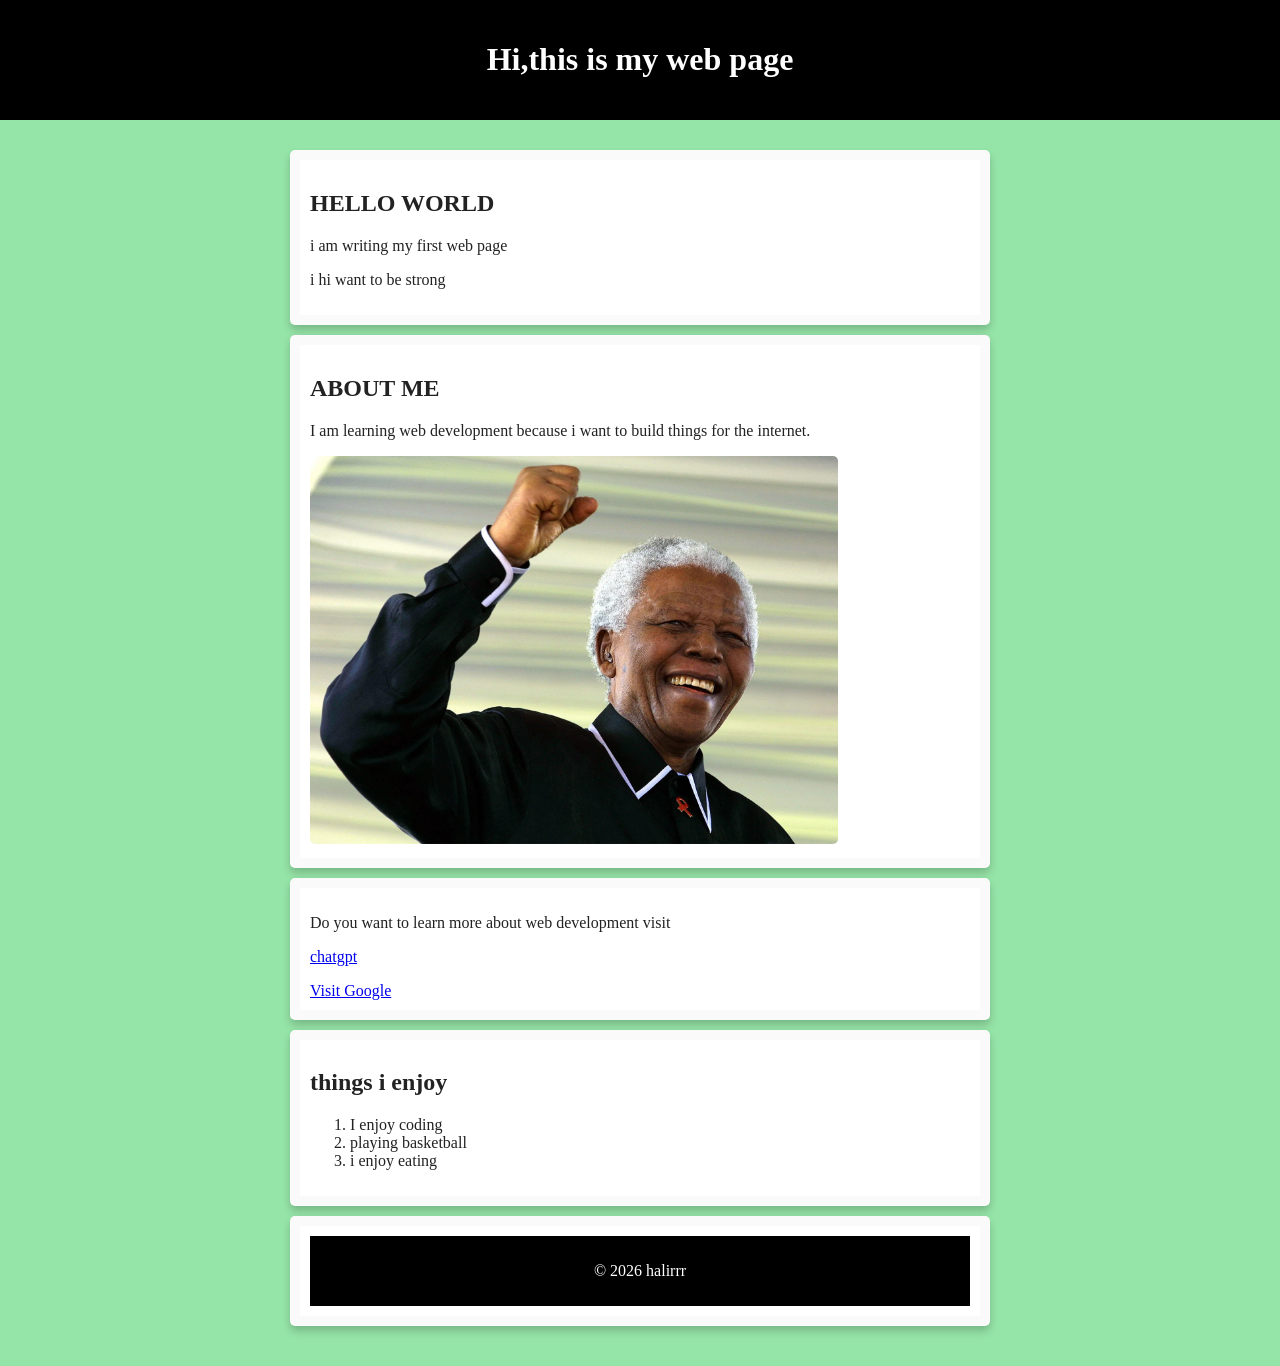
==== hello world.html @ 9304f22d "my first commit" ====
<!DOCTYPE html>
<html>  
    <head>
        <title>my first html page</title>
        <link rel="stylesheet" href="styels.css">
        </head>
        <header>
            <h1> Hi,this is my web page </h1>
        </header>
        <body>
           
        <main>
            <section class="card">
            <h1>HELLO WORLD</h1>
            <p>i am writing my first web page</p>
            <p>i hi want to be strong</p>
        </section> 
            <section class="card">
                <h2>ABOUT ME </h2>
                <p>I am learning web development because i want to build things for the internet.</p>
                <img src="image.webp.webp" alt="A picture of me">
            </section>
        
        
        <section class="card">
            <p>Do you want to learn more about web development visit</p>
            <p><a href="https://www.chatgpt.com" target="_self">chatgpt</a></p> 
             <a href="https://www.google.com" target="_blank">Visit Google</a> 
        </section>
        <section class="card">
            <h1>things i enjoy</h1>
            <ol>
                <li> I enjoy coding</li>
                <li> playing basketball</li>
                <li> i enjoy eating</li>
            </ol> 
            
        </section>

          <section class="card">
            
        
            <footer>
                <p>&copy; 2026 halirrr</p>
            </footer>
          </section>
        </main>
        </body>
    
</html>
---- styels.css ----
body{
    background-color:#21c84878;
    color: #222222;
    margin: 0;
    padding: 0;

}

header,footer{
    background-color:rgb(0, 0, 0);
    color:white;
    padding:20px;
    text-align:center;
}

main{
    padding: 20px;
    width: 700px;
    margin:10px auto;
}
img{
    width: 80%;
    border-radius: 5px;
    
}
footer{

    padding: 10px;
}
.card{
    background-color:white;
    padding: 10px;
    margin-bottom:10px;
    border: 10px solid #e0e0e02a;
    border-radius: 5px;
    box-shadow: 0 5px 8px rgba(0, 0, 0, 0.20);
}
.card:hover {
    box-shadow: 0 6px 16px rgba(231, 150, 150, 0.50);
    border-color: #222222;
}
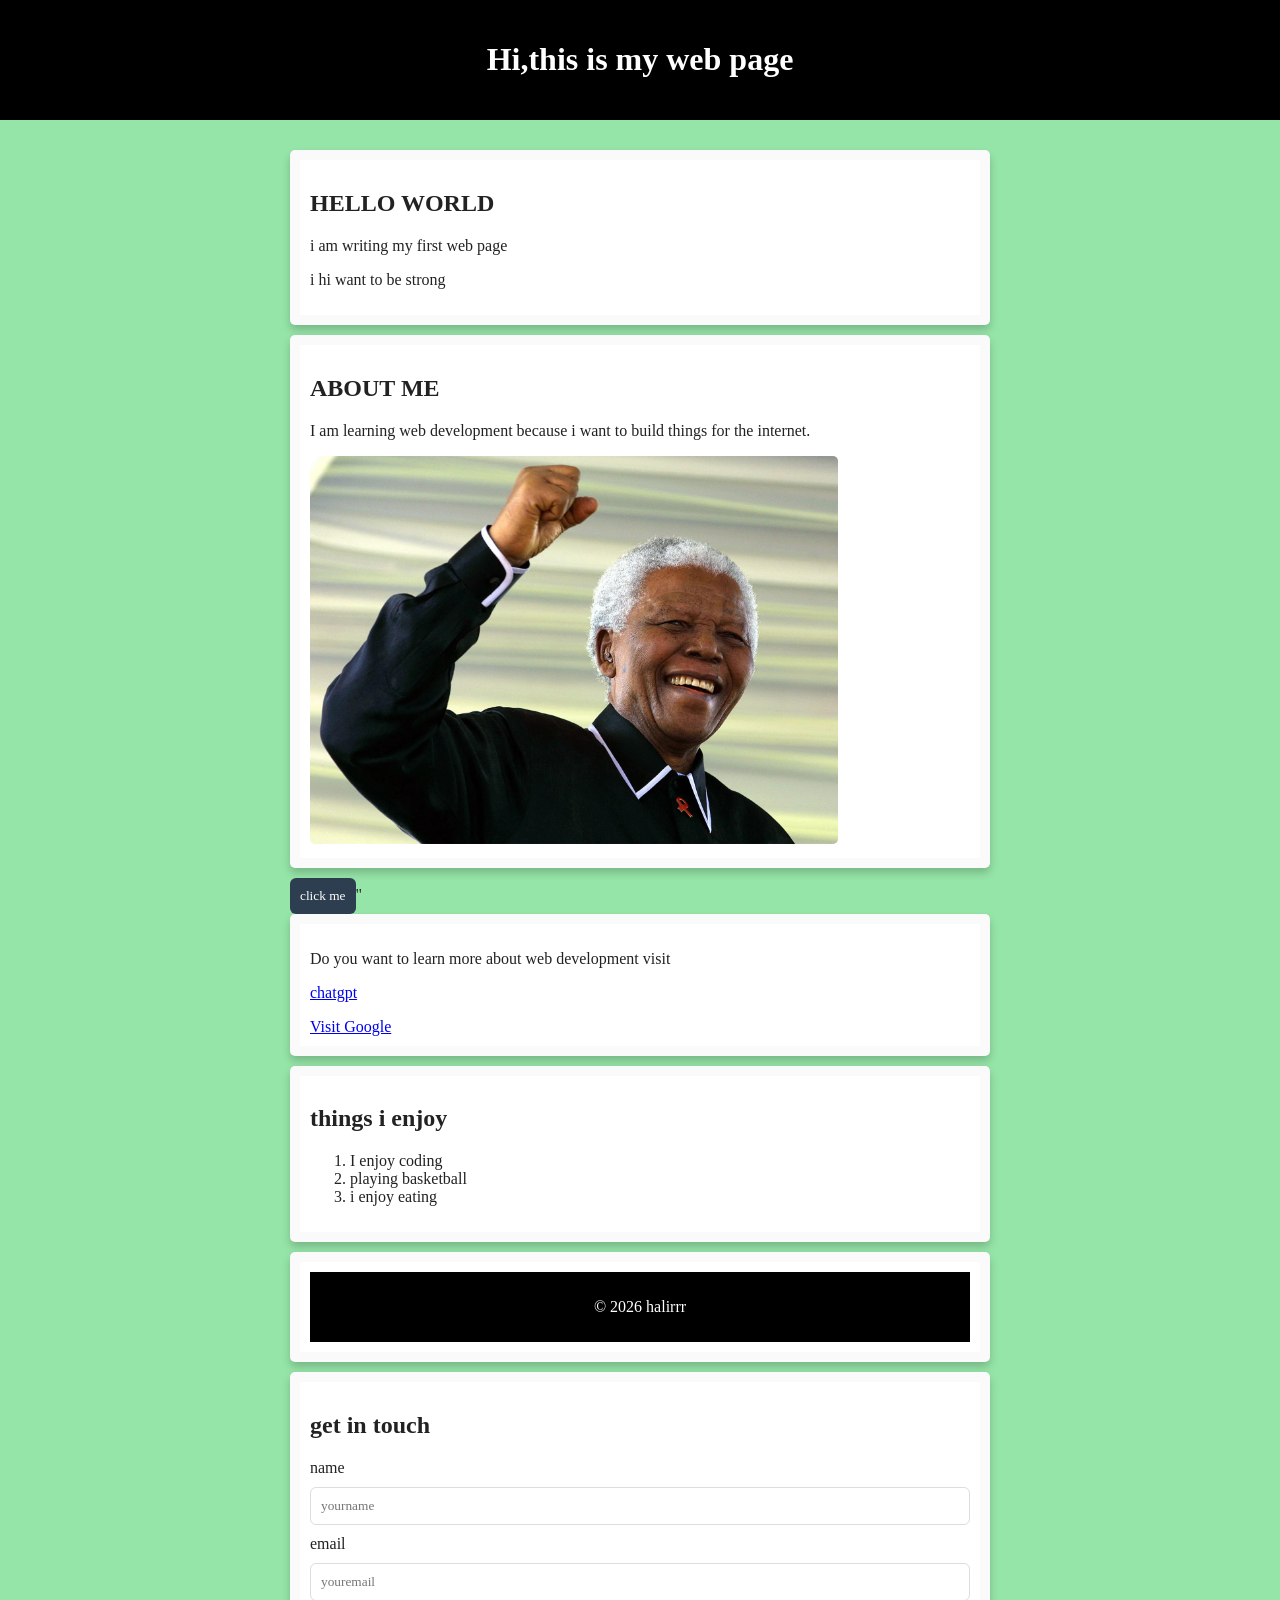
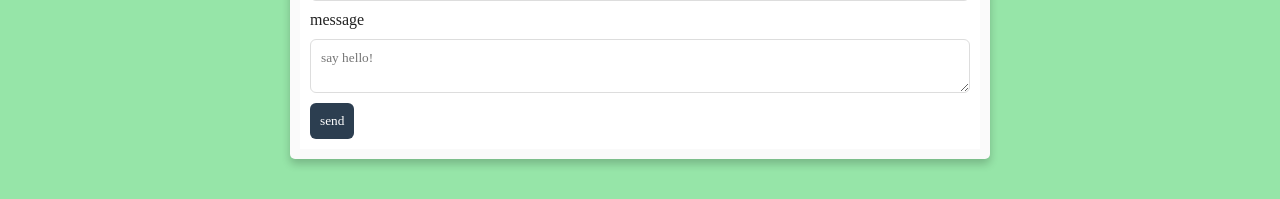
==== commit 6974ce72: "updated my website" ====
--- a/hello world.html
+++ b/hello world.html
@@ -20,7 +20,9 @@
                 <p>I am learning web development because i want to build things for the internet.</p>
                 <img src="image.webp.webp" alt="A picture of me">
             </section>
-        
+        <section class="mouse">
+            <button type="button" onclick="alert('you clicked me')">click me</button>"
+        </section>
         
         <section class="card">
             <p>Do you want to learn more about web development visit</p>
@@ -44,6 +46,19 @@
                 <p>&copy; 2026 halirrr</p>
             </footer>
           </section>
+          <section class="card">
+            <h2>get in touch</h2>
+            <form>
+                <label for "name">name</label>
+                <input type="text" id="name" name="name" placeholder="yourname" requied>
+                <label for "email">email</label>
+                <input type="email" id="email" name="email" placeholder="youremail" requied>
+                <label for="message">message</label>
+                <textarea id="message" name="message" placeholder="say hello!" requied></textarea>
+                <button type="submit">send </button>
+
+            </form>
+          </section>
         </main>
         </body>
     
--- a/styels.css
+++ b/styels.css
@@ -39,4 +39,27 @@
     box-shadow: 0 6px 16px rgba(231, 150, 150, 0.50);
     border-color: #222222;
 }
+form{
+    display: flex;
+    flex-direction:column;
+    gap: 10px;
 
+}
+input,textarea,button{
+    padding:10px;
+    border: 1px solid #dddddd;
+    border-radius: 6px;
+    font-family: inherit;
+}
+button{
+    background-color: #2c3e50;
+    color: white;
+    border: none;
+    cursor: pointer;
+    width:fit-content;
+    
+}
+button:hover{
+    background-color: #1a252f;
+}
+
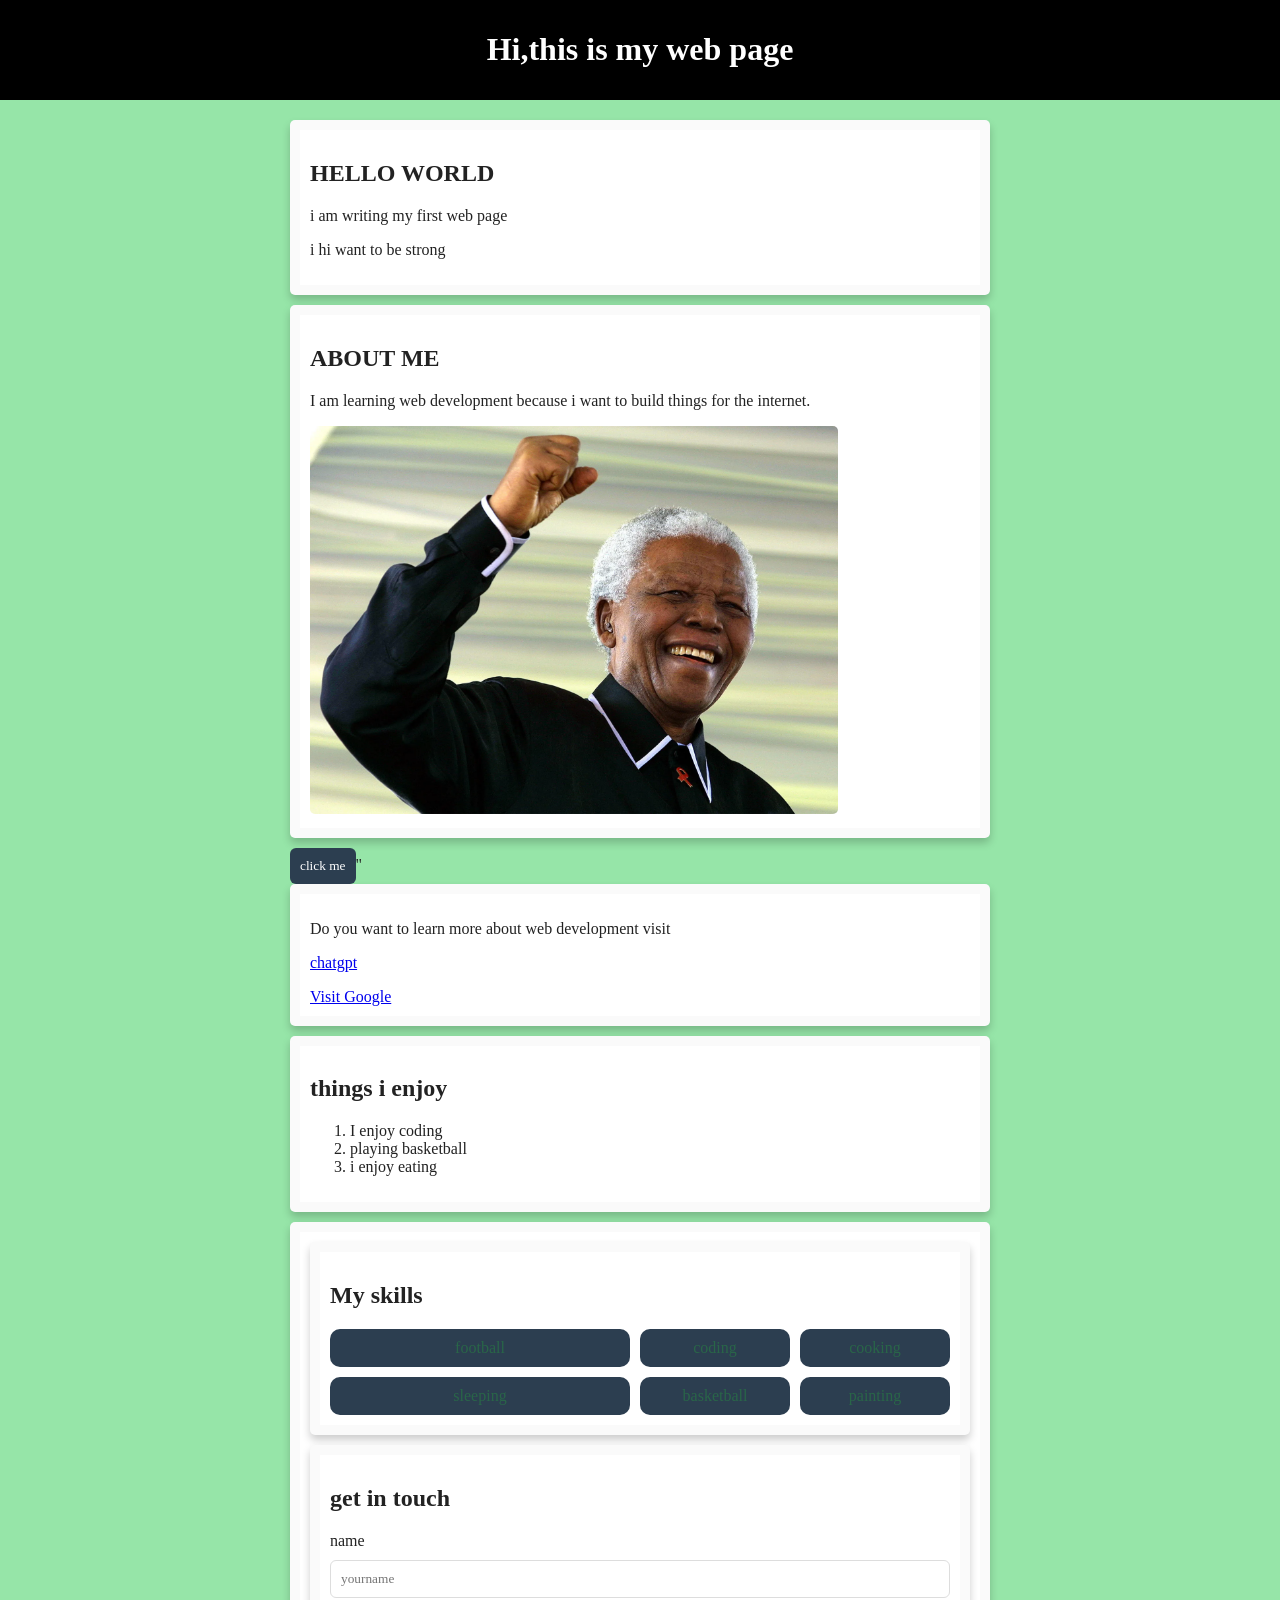
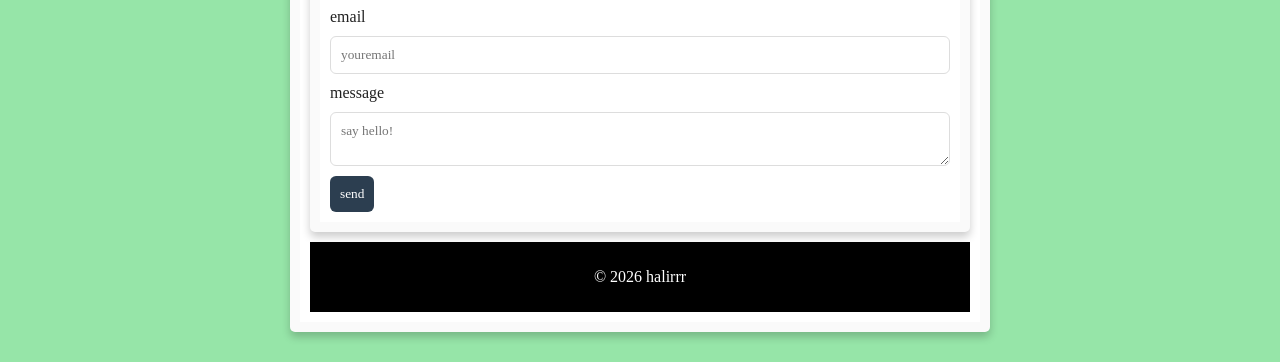
==== commit 95b429dd: "update my wabsite" ====
--- a/hello world.html
+++ b/hello world.html
@@ -6,6 +6,7 @@
         </head>
         <header>
             <h1> Hi,this is my web page </h1>
+     
         </header>
         <body>
            
@@ -42,12 +43,23 @@
           <section class="card">
             
         
-            <footer>
-                <p>&copy; 2026 halirrr</p>
-            </footer>
+            
+
+          <section class="card">
+        <h2>My skills</h2>
+        <div class="skills-grid">
+            <div class="skills-box">football</div>
+            <div class="skills-box">coding</div>
+            <div class="skills-box">cooking</div>
+            <div class="skills-box">sleeping</div>
+            <div class="skills-box">basketball</div> 
+            <div class="skills-box">painting</div>
+        </div>
           </section>
+        
           <section class="card">
             <h2>get in touch</h2>
+
             <form>
                 <label for "name">name</label>
                 <input type="text" id="name" name="name" placeholder="yourname" requied>
@@ -57,7 +69,12 @@
                 <textarea id="message" name="message" placeholder="say hello!" requied></textarea>
                 <button type="submit">send </button>
 
+
             </form>
+          </section>
+          <footer>
+                <p>&copy; 2026 halirrr</p>
+            </footer>
           </section>
         </main>
         </body>
--- a/styels.css
+++ b/styels.css
@@ -9,12 +9,12 @@
 header,footer{
     background-color:rgb(0, 0, 0);
     color:white;
-    padding:20px;
+    padding:10px;
     text-align:center;
 }
 
 main{
-    padding: 20px;
+    padding: 10px;
     width: 700px;
     margin:10px auto;
 }
@@ -62,4 +62,18 @@
 button:hover{
     background-color: #1a252f;
 }
+.skills-grid{
+    display: grid;
+    grid-template-columns: 2fr 1fr 1fr;
+    gap: 10px;
+    
+}
+.skills-box{
+    background-color: #2c3e50;
+    color: #27934078;
+    text-align: center;
+    padding: 10px;
+    border-radius: 10px;
 
+}
+
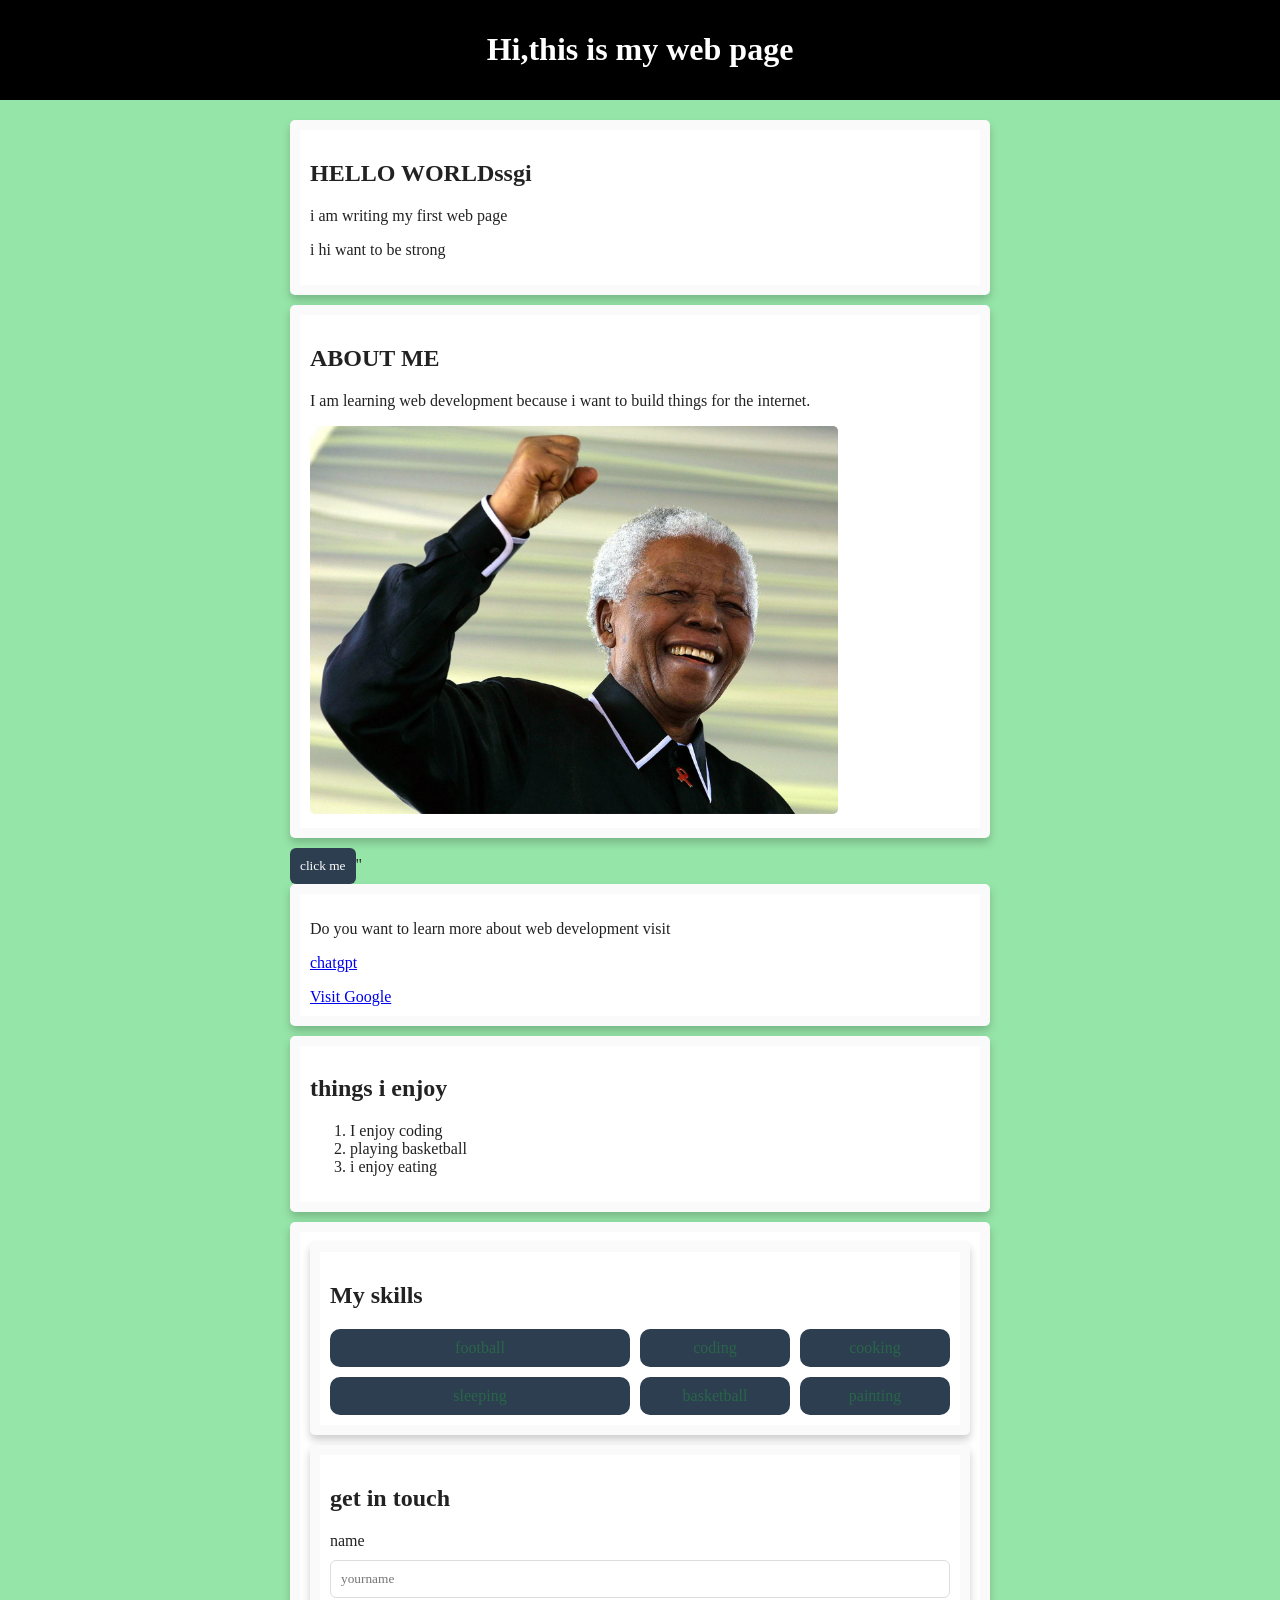
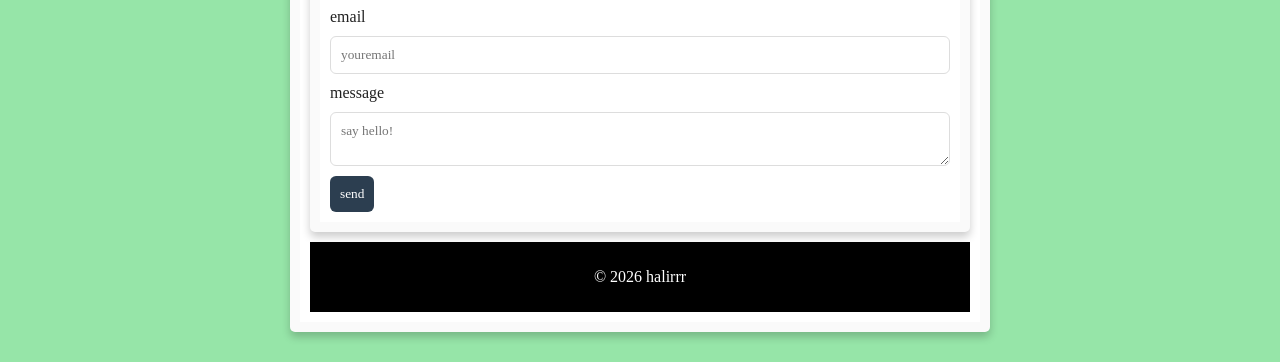
==== commit ddc9b1ee: "my new profile" ====
--- a/hello world.html
+++ b/hello world.html
@@ -12,7 +12,7 @@
            
         <main>
             <section class="card">
-            <h1>HELLO WORLD</h1>
+            <h1>HELLO WORLDssgi</h1>
             <p>i am writing my first web page</p>
             <p>i hi want to be strong</p>
         </section> 
